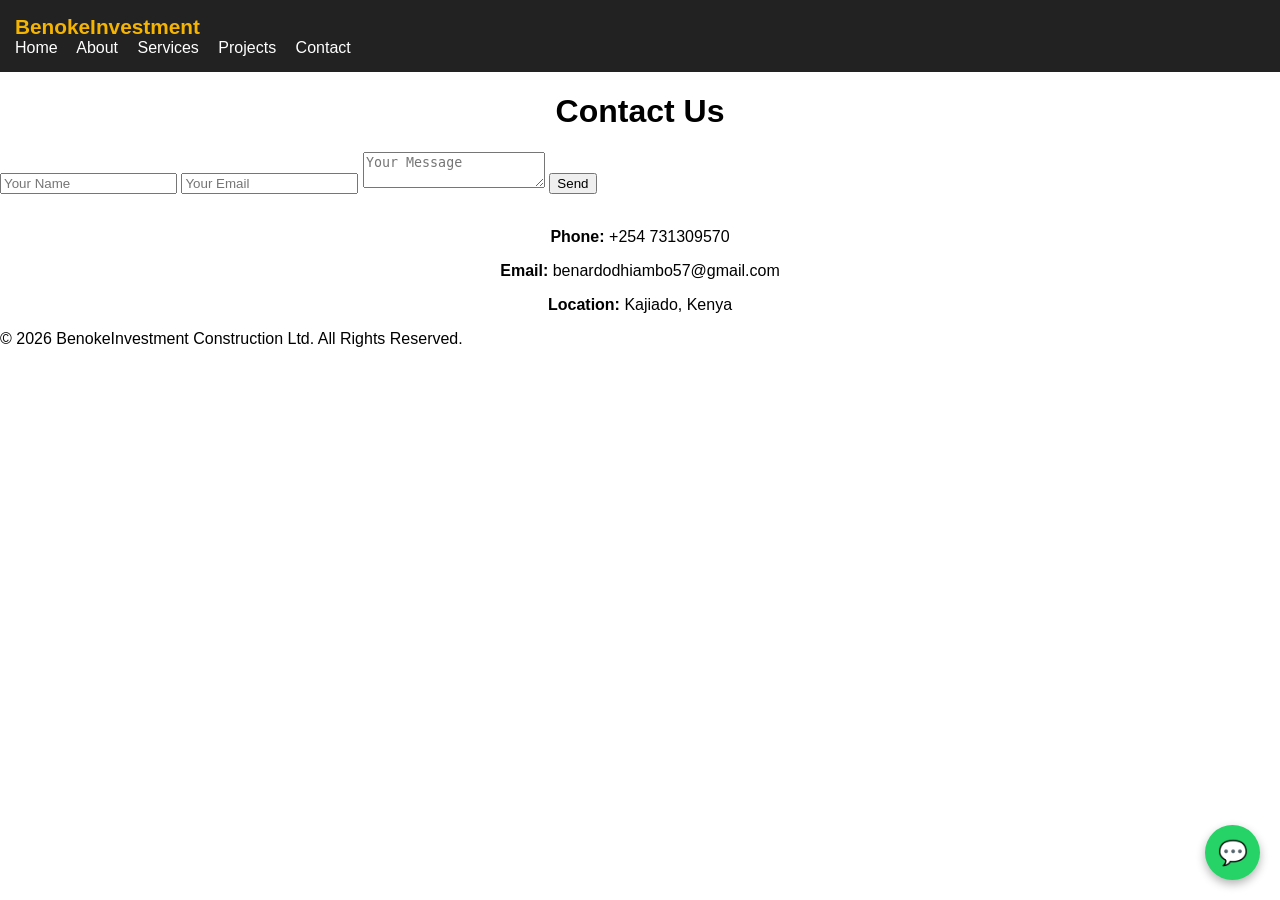
==== contact.html @ aabb4270 "Rename contacts.html to contact.html" ====
<!DOCTYPE html>
<html>
<head>
<title>Contact</title>
<link rel="stylesheet" href="style.css">
</head>
<body>

<nav>
  <div class="logo">
  BenokeInvestment
</div>
  <a href="index.html">Home</a>
  <a href="about.html">About</a>
  <a href="services.html">Services</a>
  <a href="projects.html">Projects</a>
  <a href="contact.html">Contact</a>
</nav>

<h1>Contact Us</h1>

<form action="https://formspree.io/f/mvznpbzr" method="POST">

  <input type="text" name="name" placeholder="Your Name" required>
  <input type="email" name="email" placeholder="Your Email" required>
  <textarea name="message" placeholder="Your Message"></textarea>

  <button type="submit">Send</button>

</form> <br>
<div style="text-align:center;">
        <p><strong>Phone:</strong> +254 731309570</p>
        <p><strong>Email:</strong> benardodhiambo57@gmail.com</p>
        <p><strong>Location:</strong> Kajiado, Kenya</p>
    </div>
</section>

<footer>
    <p>© 2026 BenokeInvestment Construction Ltd. All Rights Reserved.</p>
</footer>
<a href="https://wa.me/254731309570?text=Hello%20PrimeBuild%2C%20I%20would%20like%20a%20quote"
class="whatsapp-btn"
target="_blank">
💬
</a>

</body>
</html>
---- style.css ----
.hero{
  height:100vh;
  background:url("images/hero.jpg") center/cover no-repeat;
  display:flex;
  align-items:center;
  justify-content:center;
  color:white;
  position:relative;
}

.hero-overlay{
  background:rgba(0,0,0,0.6);
  width:100%;
  height:100%;
  display:flex;
  align-items:center;
  justify-content:center;
  text-align:center;
}

.hero-content h1{
  font-size:3rem;
  margin-bottom:15px;
}

.hero-content p{
  font-size:1.2rem;
  margin-bottom:25px;
}

.hero-buttons{
  display:flex;
  gap:15px;
  justify-content:center;
}

.btn{
  padding:12px 25px;
  text-decoration:none;
  border-radius:5px;
  font-weight:bold;
}

.primary{
  background:#f4b400;
  color:black;
}

.secondary{
  border:2px solid white;
  color:white;
}body{
  font-family: Arial;
  margin:0;
  padding:0;
}

nav{
  background:#222;
  padding:15px;
}

nav a{
  color:white;
  margin-right:15px;
  text-decoration:none;
}

nav a:hover{
  color:gold;
}

.hero{
  background:#444;
  color:white;
  padding:80px;
  text-align:center;
}

h1{
  text-align:center;
}

.gallery img{
  width:300px;
  margin:10px;
}
.logo{
  color:#f4b400;
  font-size:1.3rem;
  font-weight:bold;
  margin-right:auto;
}
.whatsapp-btn{
  position:fixed;
  bottom:20px;
  right:20px;
  background:#25D366;
  color:white;
  font-size:24px;
  width:55px;
  height:55px;
  display:flex;
  align-items:center;
  justify-content:center;
  border-radius:50%;
  text-decoration:none;
  box-shadow:0 4px 10px rgba(0,0,0,0.3);
  z-index:1000;
}
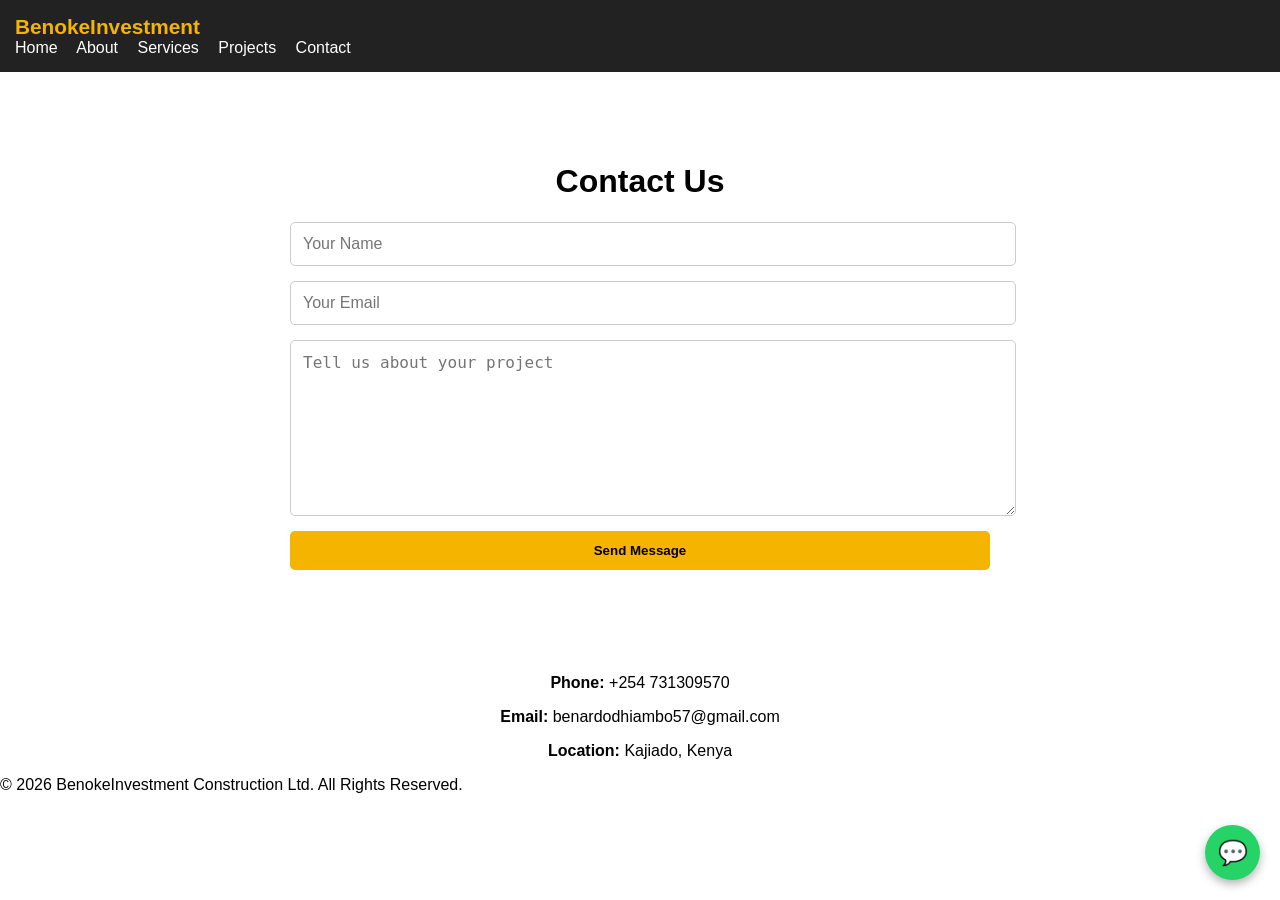
==== commit 3c9b4e67: "Update contact.html" ====
--- a/contact.html
+++ b/contact.html
@@ -1,6 +1,7 @@
 <!DOCTYPE html>
 <html>
 <head>
+  <meta charset="UTF-8">
 <title>Contact</title>
 <link rel="stylesheet" href="style.css">
 </head>
@@ -16,18 +17,38 @@
   <a href="projects.html">Projects</a>
   <a href="contact.html">Contact</a>
 </nav>
+  <div class="contact-container">
 
-<h1>Contact Us</h1>
+    <h1>Contact Us</h1>
 
-<form action="https://formspree.io/f/mvznpbzr" method="POST">
+    <form action="https://formspree.io/f/mvznpbzr" method="POST">
 
-  <input type="text" name="name" placeholder="Your Name" required>
-  <input type="email" name="email" placeholder="Your Email" required>
-  <textarea name="message" placeholder="Your Message"></textarea>
+        <input
+            type="text"
+            name="name"
+            placeholder="Your Name"
+            required>
 
-  <button type="submit">Send</button>
+        <input
+            type="email"
+            name="email"
+            placeholder="Your Email"
+            required>
 
-</form> <br>
+        <textarea
+            name="message"
+            placeholder="Tell us about your project"
+            required></textarea>
+
+        <button type="submit">
+            Send Message
+        </button>
+
+    </form>
+
+</div>
+
+   <br>
 <div style="text-align:center;">
         <p><strong>Phone:</strong> +254 731309570</p>
         <p><strong>Email:</strong> benardodhiambo57@gmail.com</p>
--- a/style.css
+++ b/style.css
@@ -107,4 +107,45 @@
   text-decoration:none;
   box-shadow:0 4px 10px rgba(0,0,0,0.3);
   z-index:1000;
-}+}
+/* Contact Page */
+
+.contact-container{
+    max-width: 700px;
+    margin: 50px auto;
+    padding: 20px;
+}
+
+form{
+    display: flex;
+    flex-direction: column;
+    gap: 15px;
+}
+
+input,
+textarea{
+    width: 100%;
+    padding: 12px;
+    border: 1px solid #ccc;
+    border-radius: 5px;
+    font-size: 16px;
+}
+
+textarea{
+    min-height: 150px;
+    resize: vertical;
+}
+
+button{
+    background: #f4b400;
+    color: black;
+    border: none;
+    padding: 12px;
+    border-radius: 5px;
+    font-weight: bold;
+    cursor: pointer;
+}
+
+button:hover{
+    opacity: 0.9;
+}
